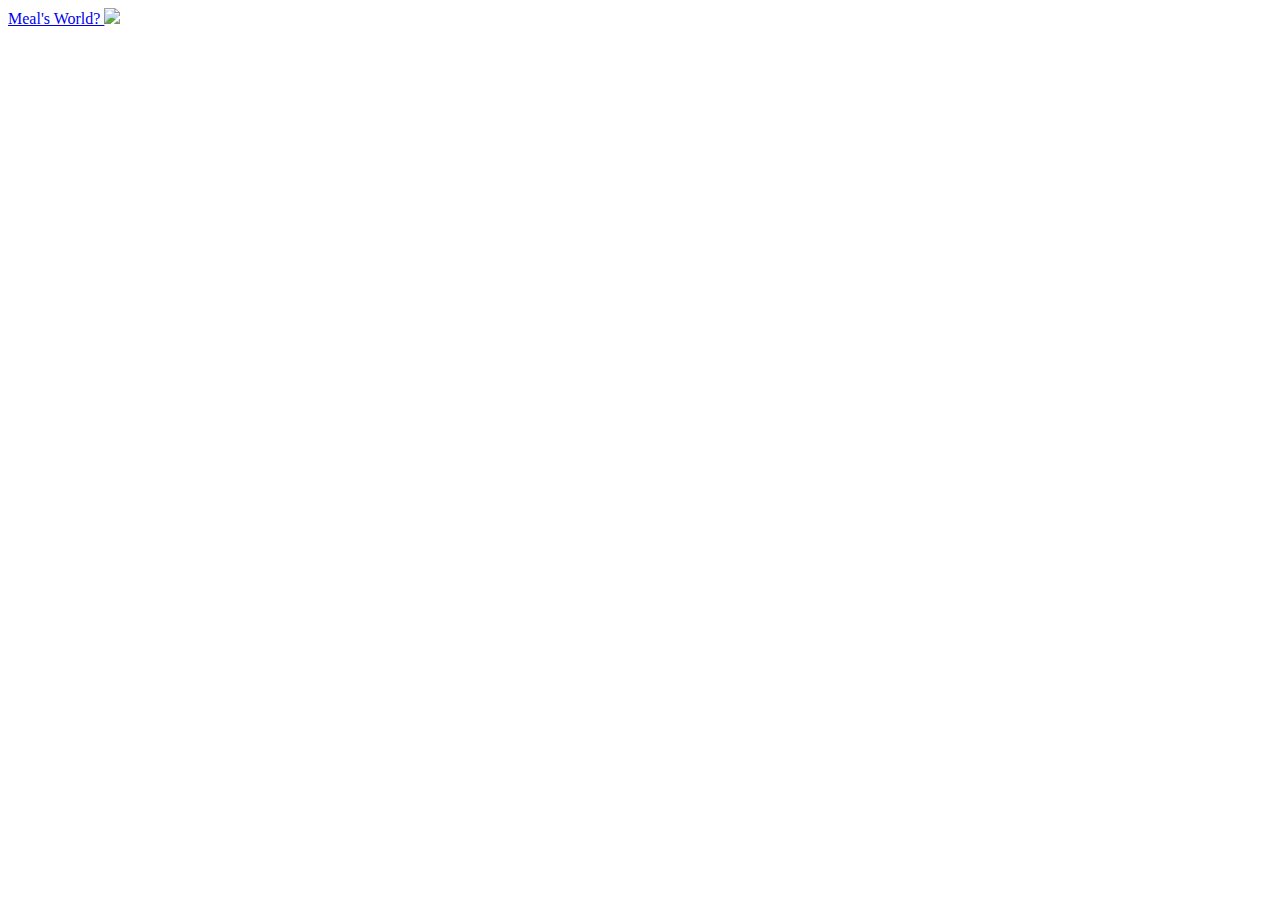
==== index.html @ 13314b33 "add space" ====
<html>
    <head>
        <title>Meal's World</title>
        <link rel="preconnect" href="https://fonts.googleapis.com">
        <link rel="preconnect" href="https://fonts.gstatic.com" crossorigin>
        <link href="https://fonts.googleapis.com/css2?family=VT323&display=swap" rel="stylesheet">
        <link rel="stylesheet" href="styles/home.css"> 
    </head>
    <body>
        <div id="header-cont">
            <div id="title-cont">
                <a href="entry.html">
                    Meal's World?
                </a>
                <img src="resources/world.gif">
            </div>
        </div>
    </body>
</html>
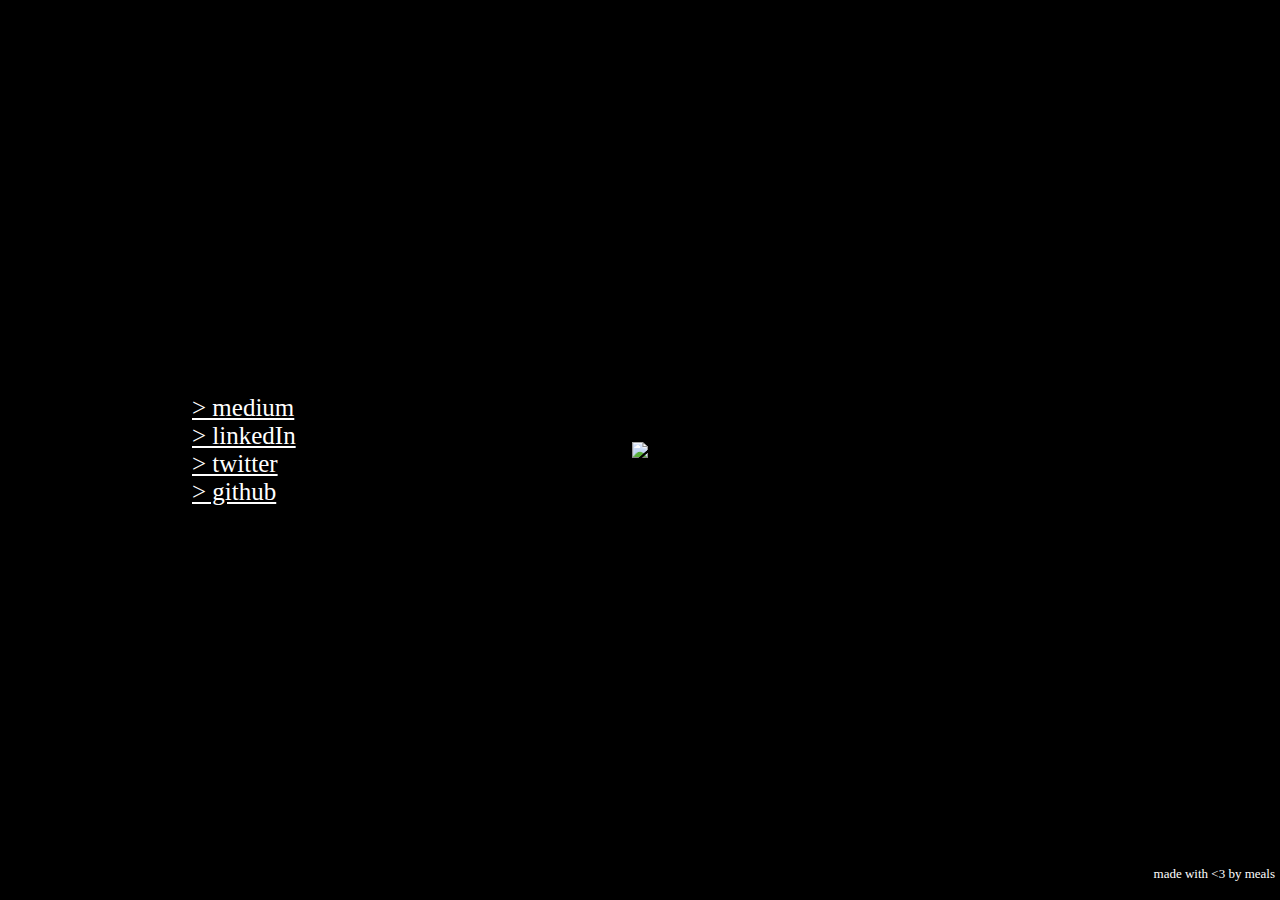
==== commit 1c706d70: "redesign pt 1" ====
--- a/index.html
+++ b/index.html
@@ -4,16 +4,30 @@
         <link rel="preconnect" href="https://fonts.googleapis.com">
         <link rel="preconnect" href="https://fonts.gstatic.com" crossorigin>
         <link href="https://fonts.googleapis.com/css2?family=VT323&display=swap" rel="stylesheet">
-        <link rel="stylesheet" href="styles/home.css"> 
+        <link rel="stylesheet" href="styles/home.css">
     </head>
     <body>
         <div id="header-cont">
             <div id="title-cont">
-                <a href="entry.html">
-                    Meal's World?
-                </a>
-                <img src="resources/world.gif">
+                <div id="list">
+                    <a href="entry.html">
+                        > medium
+                    </a>
+                    <a href="https://www.linkedin.com/in/emilio-cramer-4b2418183/">
+                        > linkedIn
+                    </a>
+                    <a href="https://twitter.com/0x9er">
+                        > twitter
+                    </a>
+                    <a href="https://github.com/emiliocramer">
+                        > github
+                    </a>
+                </div>
+                <img src="resources/world-ascii.gif">
             </div>
         </div>
+        <p class="footer-note">
+            made with <3 by meals
+        </p>
     </body>
 </html>
--- a/styles/home.css
+++ b/styles/home.css
@@ -0,0 +1,57 @@
+body{
+    display: flex;
+    align-items: center;
+    background: #000;
+}
+p,h1,h2,h3,h4,h5,h6,a{
+    font-family: 'Times New Roman', monospace;
+}
+#header-cont{
+    width: 100%;
+    height: 100%;
+    display: flex;
+    justify-content: center;
+}
+#title-cont{
+    height: 100%;
+    width: 70%;
+    display: flex;
+    align-items: center;
+    justify-content: center;
+    flex-direction: row;
+}
+
+@media screen and (max-width: 900px) {
+    #title-cont {
+        border: 1px solid white;
+        flex-direction: column;
+    }
+}
+
+#list {
+    display: flex;
+    flex-direction: column;
+    left: 15%;
+    position: absolute;
+}
+
+#list a {
+    color: #fff;
+    font-size: 25px;
+}
+#list a:hover {
+    text-decoration: none;
+}
+#title-cont img{
+    z-index: 0;
+    position: absolute;
+    max-width: 100%;
+    height: auto;
+}
+.footer-note {
+    color: #fff;
+    font-size: 13px;
+    position: absolute;
+    bottom: 5;
+    right: 5;
+}
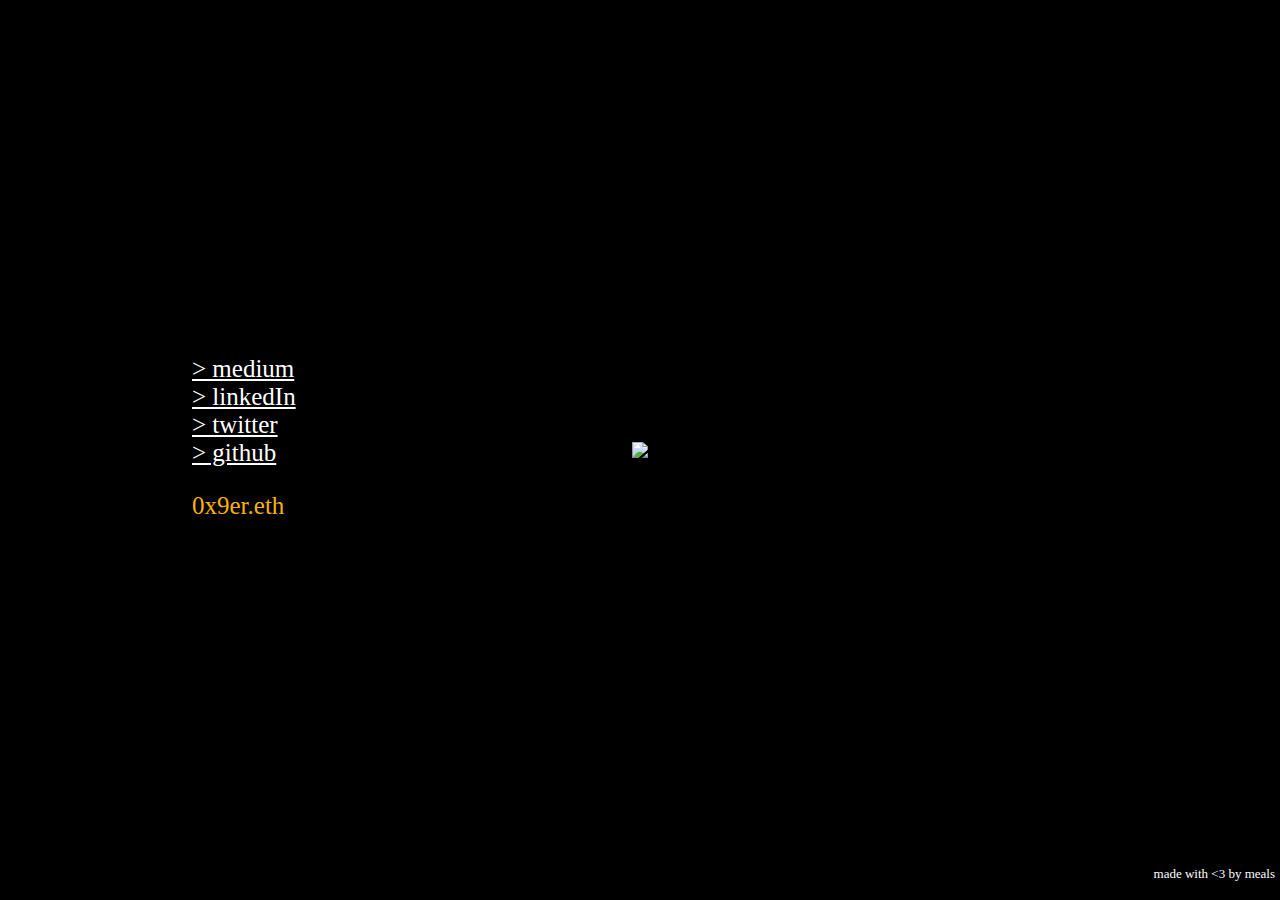
==== commit 14befa9f: "add ens" ====
--- a/index.html
+++ b/index.html
@@ -10,7 +10,7 @@
         <div id="header-cont">
             <div id="title-cont">
                 <div id="list">
-                    <a href="entry.html">
+                    <a href="https://medium.com/@mealss">
                         > medium
                     </a>
                     <a href="https://www.linkedin.com/in/emilio-cramer-4b2418183/">
@@ -22,6 +22,9 @@
                     <a href="https://github.com/emiliocramer">
                         > github
                     </a>
+                    <p>
+                        0x9er.eth
+                    </p>
                 </div>
                 <img src="resources/world-ascii.gif">
             </div>
--- a/styles/home.css
+++ b/styles/home.css
@@ -21,13 +21,6 @@
     flex-direction: row;
 }
 
-@media screen and (max-width: 900px) {
-    #title-cont {
-        border: 1px solid white;
-        flex-direction: column;
-    }
-}
-
 #list {
     display: flex;
     flex-direction: column;
@@ -37,6 +30,11 @@
 
 #list a {
     color: #fff;
+    font-size: 25px;
+}
+
+#list p {
+    color: #fab300;
     font-size: 25px;
 }
 #list a:hover {
@@ -55,3 +53,4 @@
     bottom: 5;
     right: 5;
 }
+
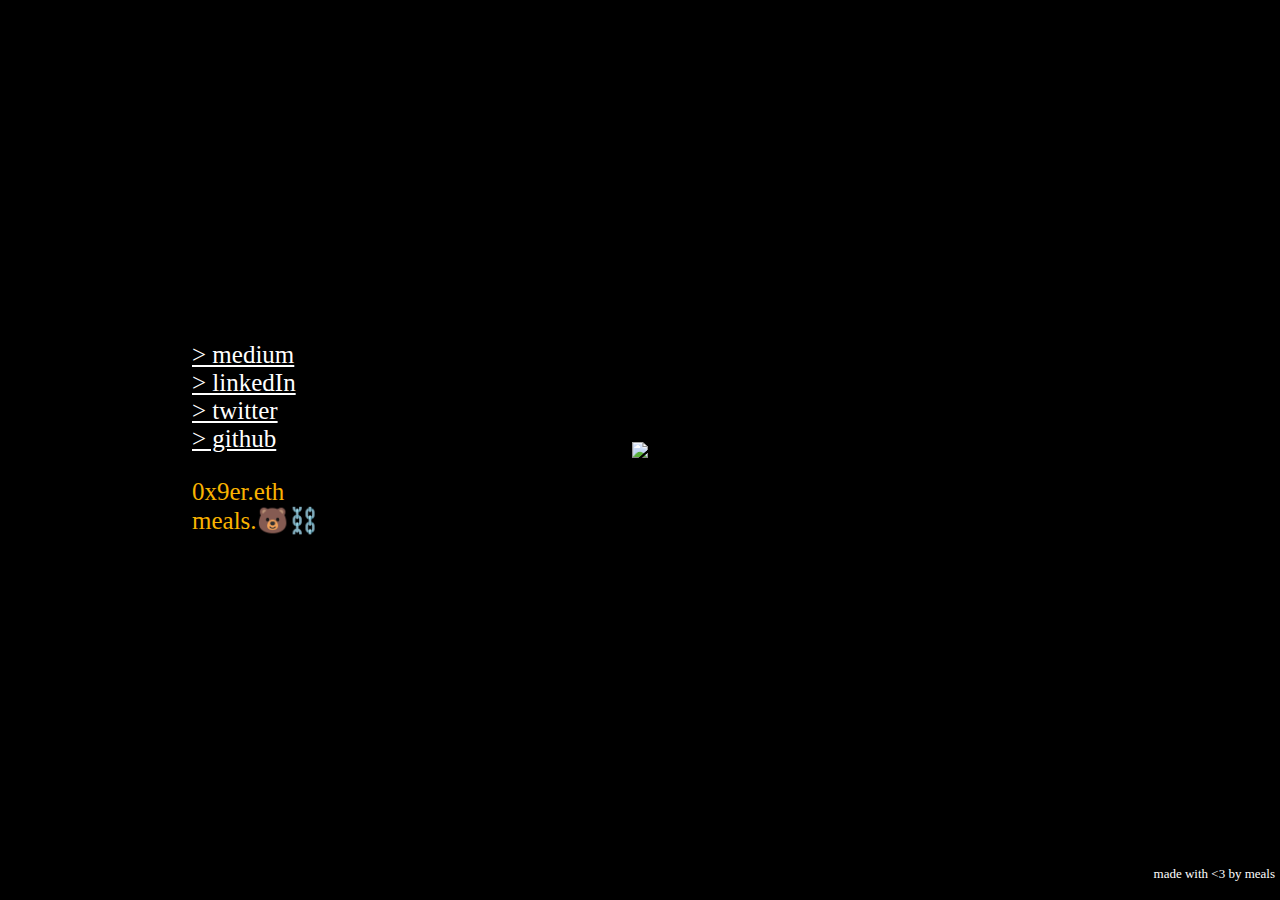
==== commit 8fde6bb4: "change" ====
--- a/index.html
+++ b/index.html
@@ -23,7 +23,7 @@
                         > github
                     </a>
                     <p>
-                        0x9er.eth
+                        0x9er.eth <br>  meals.🐻⛓️
                     </p>
                 </div>
                 <img src="resources/world-ascii.gif">
